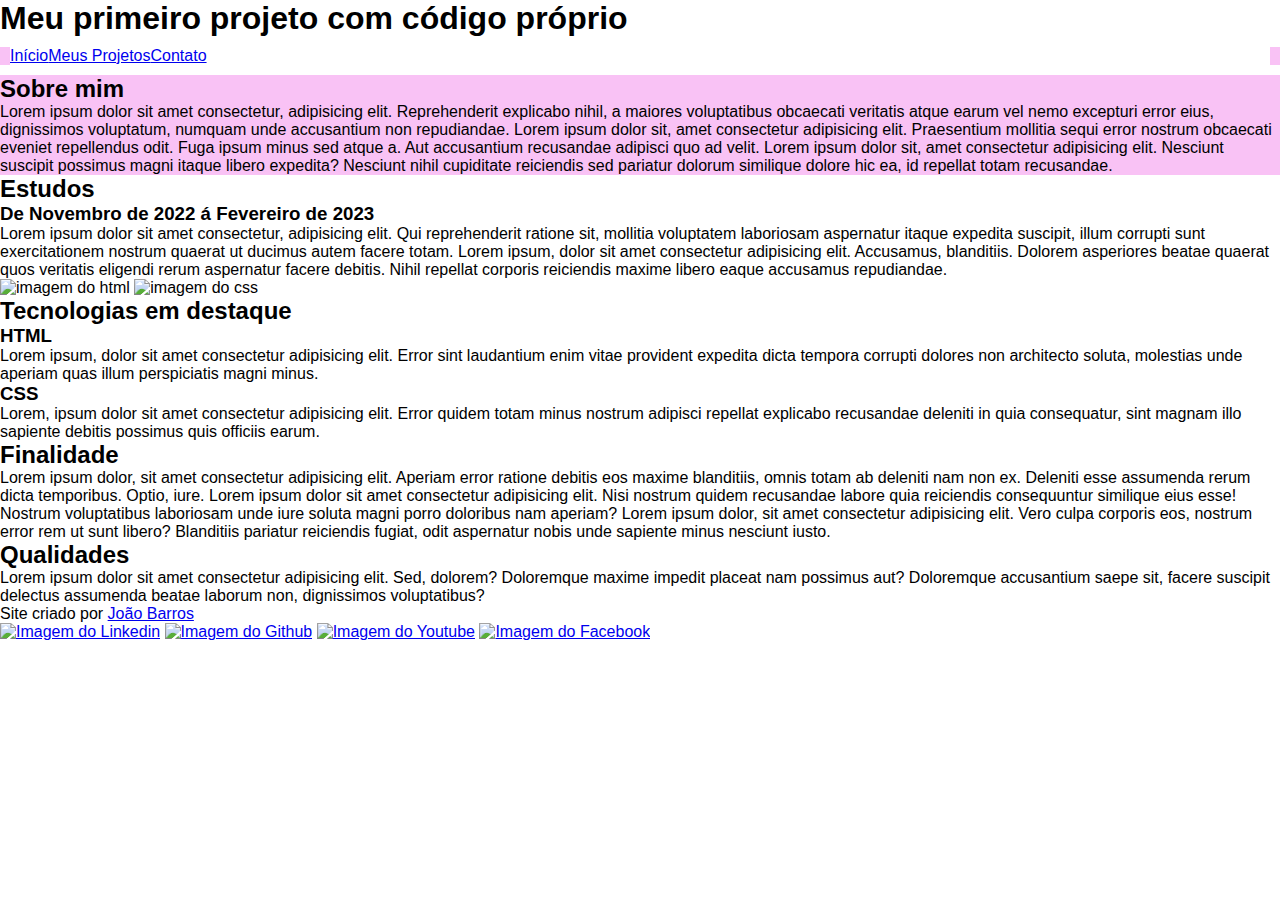
==== index.html @ 4184b635 "inicio do projeto" ====
<!DOCTYPE html>
<html lang="pt-br">
<head>
    <meta charset="UTF-8">
    <meta http-equiv="X-UA-Compatible" content="IE=edge">
    <meta name="viewport" content="width=device-width, initial-scale=1.0">
    <title>Projeto L</title>
    <link rel="stylesheet" href="./estilos/style.css">
</head>
<body>
    <h1>Meu primeiro projeto com código próprio</h1>
    <header>
        <nav>
            <p>
                <a href="#">Início</a>
            </p>
            <p>
                <a href="#">Meus Projetos</a>
            </p>
            <p>
                <a href="#">Contato</a>
            </p>
        </nav>
    </header>
    <main>
        <header>
             <h2>Sobre mim</h2>

            <p>Lorem ipsum dolor sit amet consectetur, adipisicing elit. Reprehenderit explicabo nihil, a maiores voluptatibus obcaecati veritatis atque earum vel nemo excepturi error eius, dignissimos voluptatum, numquam unde accusantium non repudiandae. Lorem ipsum dolor sit, amet consectetur adipisicing elit. Praesentium mollitia sequi error nostrum obcaecati eveniet repellendus odit. Fuga ipsum minus sed atque a. Aut accusantium recusandae adipisci quo ad velit. Lorem ipsum dolor sit, amet consectetur adipisicing elit. Nesciunt suscipit possimus magni itaque libero expedita? Nesciunt nihil cupiditate reiciendis sed pariatur dolorum similique dolore hic ea, id repellat totam recusandae.</p>

        </header>
        <main>
            <h2>Estudos</h2>

            <h3>De Novembro de 2022 á Fevereiro de 2023</h3>

            <p>Lorem ipsum dolor sit amet consectetur, adipisicing elit. Qui reprehenderit ratione sit, mollitia voluptatem laboriosam aspernatur itaque expedita suscipit, illum corrupti sunt exercitationem nostrum quaerat ut ducimus autem facere totam. Lorem ipsum, dolor sit amet consectetur adipisicing elit. Accusamus, blanditiis. Dolorem asperiores beatae quaerat quos veritatis eligendi rerum aspernatur facere debitis. Nihil repellat corporis reiciendis maxime libero eaque accusamus repudiandae.</p>

            <img src="" alt="imagem do html">
            <img src="" alt="imagem do css">

            <h2>Tecnologias em destaque</h2>

            <h3>HTML</h3>

            <p>Lorem ipsum, dolor sit amet consectetur adipisicing elit. Error sint laudantium enim vitae provident expedita dicta tempora corrupti dolores non architecto soluta, molestias unde aperiam quas illum perspiciatis magni minus.</p>
            <h3>CSS</h3>

            <p>Lorem, ipsum dolor sit amet consectetur adipisicing elit. Error quidem totam minus nostrum adipisci repellat explicabo recusandae deleniti in quia consequatur, sint magnam illo sapiente debitis possimus quis officiis earum.</p>
            <h2>Finalidade</h2>

            <p>Lorem ipsum dolor, sit amet consectetur adipisicing elit. Aperiam error ratione debitis eos maxime blanditiis, omnis totam ab deleniti nam non ex. Deleniti esse assumenda rerum dicta temporibus. Optio, iure. Lorem ipsum dolor sit amet consectetur adipisicing elit. Nisi nostrum quidem recusandae labore quia reiciendis consequuntur similique eius esse! Nostrum voluptatibus laboriosam unde iure soluta magni porro doloribus nam aperiam? Lorem ipsum dolor, sit amet consectetur adipisicing elit. Vero culpa corporis eos, nostrum error rem ut sunt libero? Blanditiis pariatur reiciendis fugiat, odit aspernatur nobis unde sapiente minus nesciunt iusto.</p>

            <h2>Qualidades</h2>

            <p>Lorem ipsum dolor sit amet consectetur adipisicing elit. Sed, dolorem? Doloremque maxime impedit placeat nam possimus aut? Doloremque accusantium saepe sit, facere suscipit delectus assumenda beatae laborum non, dignissimos voluptatibus?</p>
        </main>
    </main>
    <footer>
        <p>Site criado por <a href="https://www.github.com/kawaru2">João Barros</a></p>
        <div>
            <a href="#"><img src="" alt="Imagem do Linkedin"></a>
            <a href="#"><img src="" alt="Imagem do Github"></a>
            <a href="#"><img src="" alt="Imagem do Youtube"></a>
            <a href="#"><img src="" alt="Imagem do Facebook"></a>
        </div>
    </footer>
</body>
</html>
---- estilos/style.css ----
* {
    padding: 0;
    margin: 0;
    font-family: Arial, Helvetica, sans-serif;
}

:root {
    --cor-principal:#F9C2F5;
    --cor-secundária: #F777EF;
    --cor-contraste: #783A74;
}

nav {
    display: flex;
    margin: 10px;
    background-color: white;
}

nav > a {
 margin-right: 10px;   
}

header {
    background-color: var(--cor-principal);
    color: black;
}
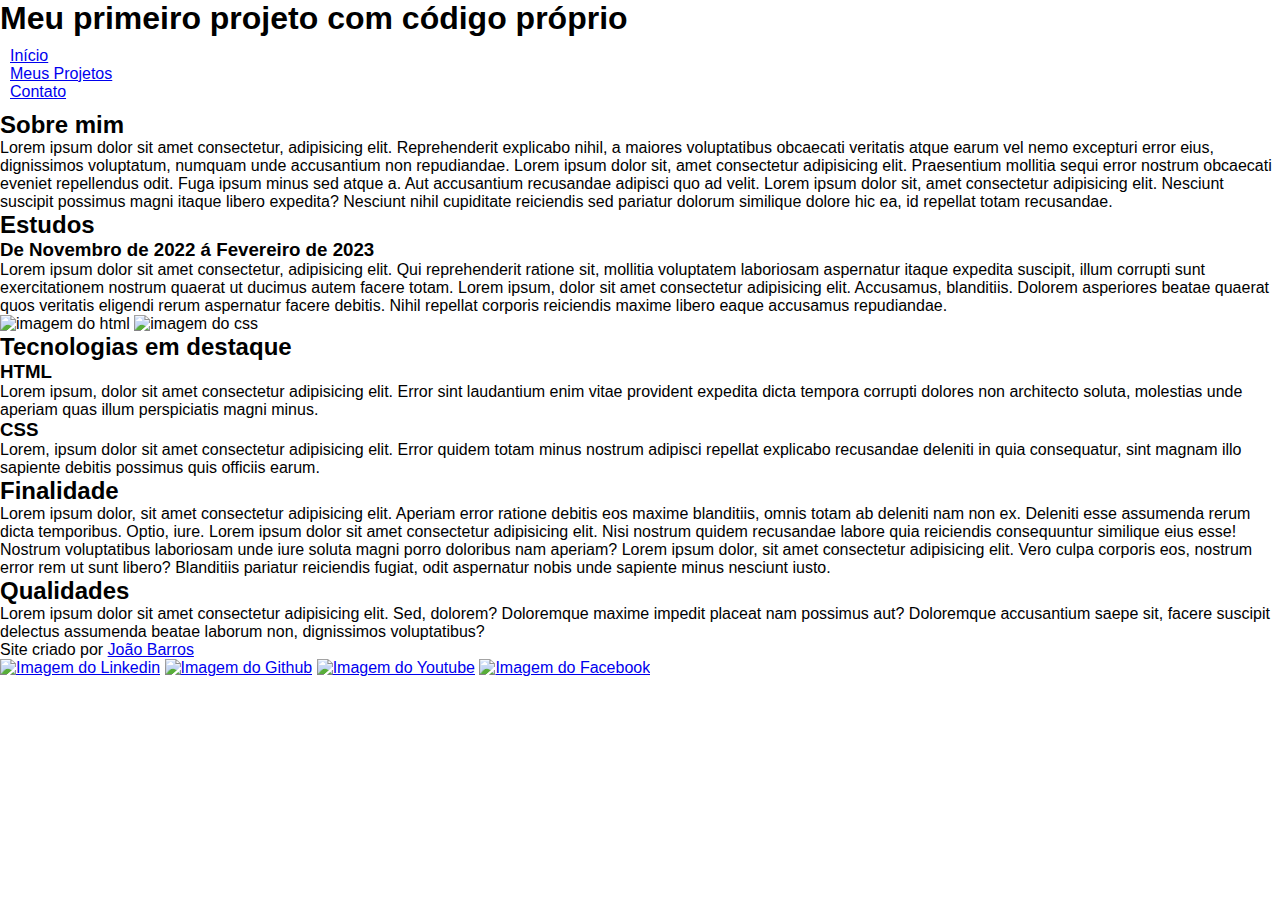
==== commit 83abdd23: "att 1.1" ====
--- a/index.html
+++ b/index.html
@@ -5,21 +5,21 @@
     <meta http-equiv="X-UA-Compatible" content="IE=edge">
     <meta name="viewport" content="width=device-width, initial-scale=1.0">
     <title>Projeto L</title>
-    <link rel="stylesheet" href="./estilos/style.css">
+    <link rel="stylesheet" href="./estilos/style.css" media="all">
+    <link rel="stylesheet" href="./estilos/print.css" media="print">
+    <link rel="stylesheet" href="./estilos/screen.css" media="screen">
 </head>
 <body>
     <h1>Meu primeiro projeto com código próprio</h1>
     <header>
-        <nav>
-            <p>
-                <a href="#">Início</a>
-            </p>
-            <p>
-                <a href="#">Meus Projetos</a>
-            </p>
-            <p>
-                <a href="#">Contato</a>
-            </p>
+        <nav class="menu">
+            <ul>
+                <li><a href="#">Início</a></li>
+
+                <li><a href="#">Meus Projetos</a></li>
+
+                <li><a href="#">Contato</a></li>
+            </ul>
         </nav>
     </header>
     <main>
@@ -27,7 +27,6 @@
              <h2>Sobre mim</h2>
 
             <p>Lorem ipsum dolor sit amet consectetur, adipisicing elit. Reprehenderit explicabo nihil, a maiores voluptatibus obcaecati veritatis atque earum vel nemo excepturi error eius, dignissimos voluptatum, numquam unde accusantium non repudiandae. Lorem ipsum dolor sit, amet consectetur adipisicing elit. Praesentium mollitia sequi error nostrum obcaecati eveniet repellendus odit. Fuga ipsum minus sed atque a. Aut accusantium recusandae adipisci quo ad velit. Lorem ipsum dolor sit, amet consectetur adipisicing elit. Nesciunt suscipit possimus magni itaque libero expedita? Nesciunt nihil cupiditate reiciendis sed pariatur dolorum similique dolore hic ea, id repellat totam recusandae.</p>
-
         </header>
         <main>
             <h2>Estudos</h2>
@@ -44,9 +43,11 @@
             <h3>HTML</h3>
 
             <p>Lorem ipsum, dolor sit amet consectetur adipisicing elit. Error sint laudantium enim vitae provident expedita dicta tempora corrupti dolores non architecto soluta, molestias unde aperiam quas illum perspiciatis magni minus.</p>
+
             <h3>CSS</h3>
 
             <p>Lorem, ipsum dolor sit amet consectetur adipisicing elit. Error quidem totam minus nostrum adipisci repellat explicabo recusandae deleniti in quia consequatur, sint magnam illo sapiente debitis possimus quis officiis earum.</p>
+
             <h2>Finalidade</h2>
 
             <p>Lorem ipsum dolor, sit amet consectetur adipisicing elit. Aperiam error ratione debitis eos maxime blanditiis, omnis totam ab deleniti nam non ex. Deleniti esse assumenda rerum dicta temporibus. Optio, iure. Lorem ipsum dolor sit amet consectetur adipisicing elit. Nisi nostrum quidem recusandae labore quia reiciendis consequuntur similique eius esse! Nostrum voluptatibus laboriosam unde iure soluta magni porro doloribus nam aperiam? Lorem ipsum dolor, sit amet consectetur adipisicing elit. Vero culpa corporis eos, nostrum error rem ut sunt libero? Blanditiis pariatur reiciendis fugiat, odit aspernatur nobis unde sapiente minus nesciunt iusto.</p>
--- a/estilos/style.css
+++ b/estilos/style.css
@@ -19,8 +19,3 @@
 nav > a {
  margin-right: 10px;   
 }
-
-header {
-    background-color: var(--cor-principal);
-    color: black;
-}